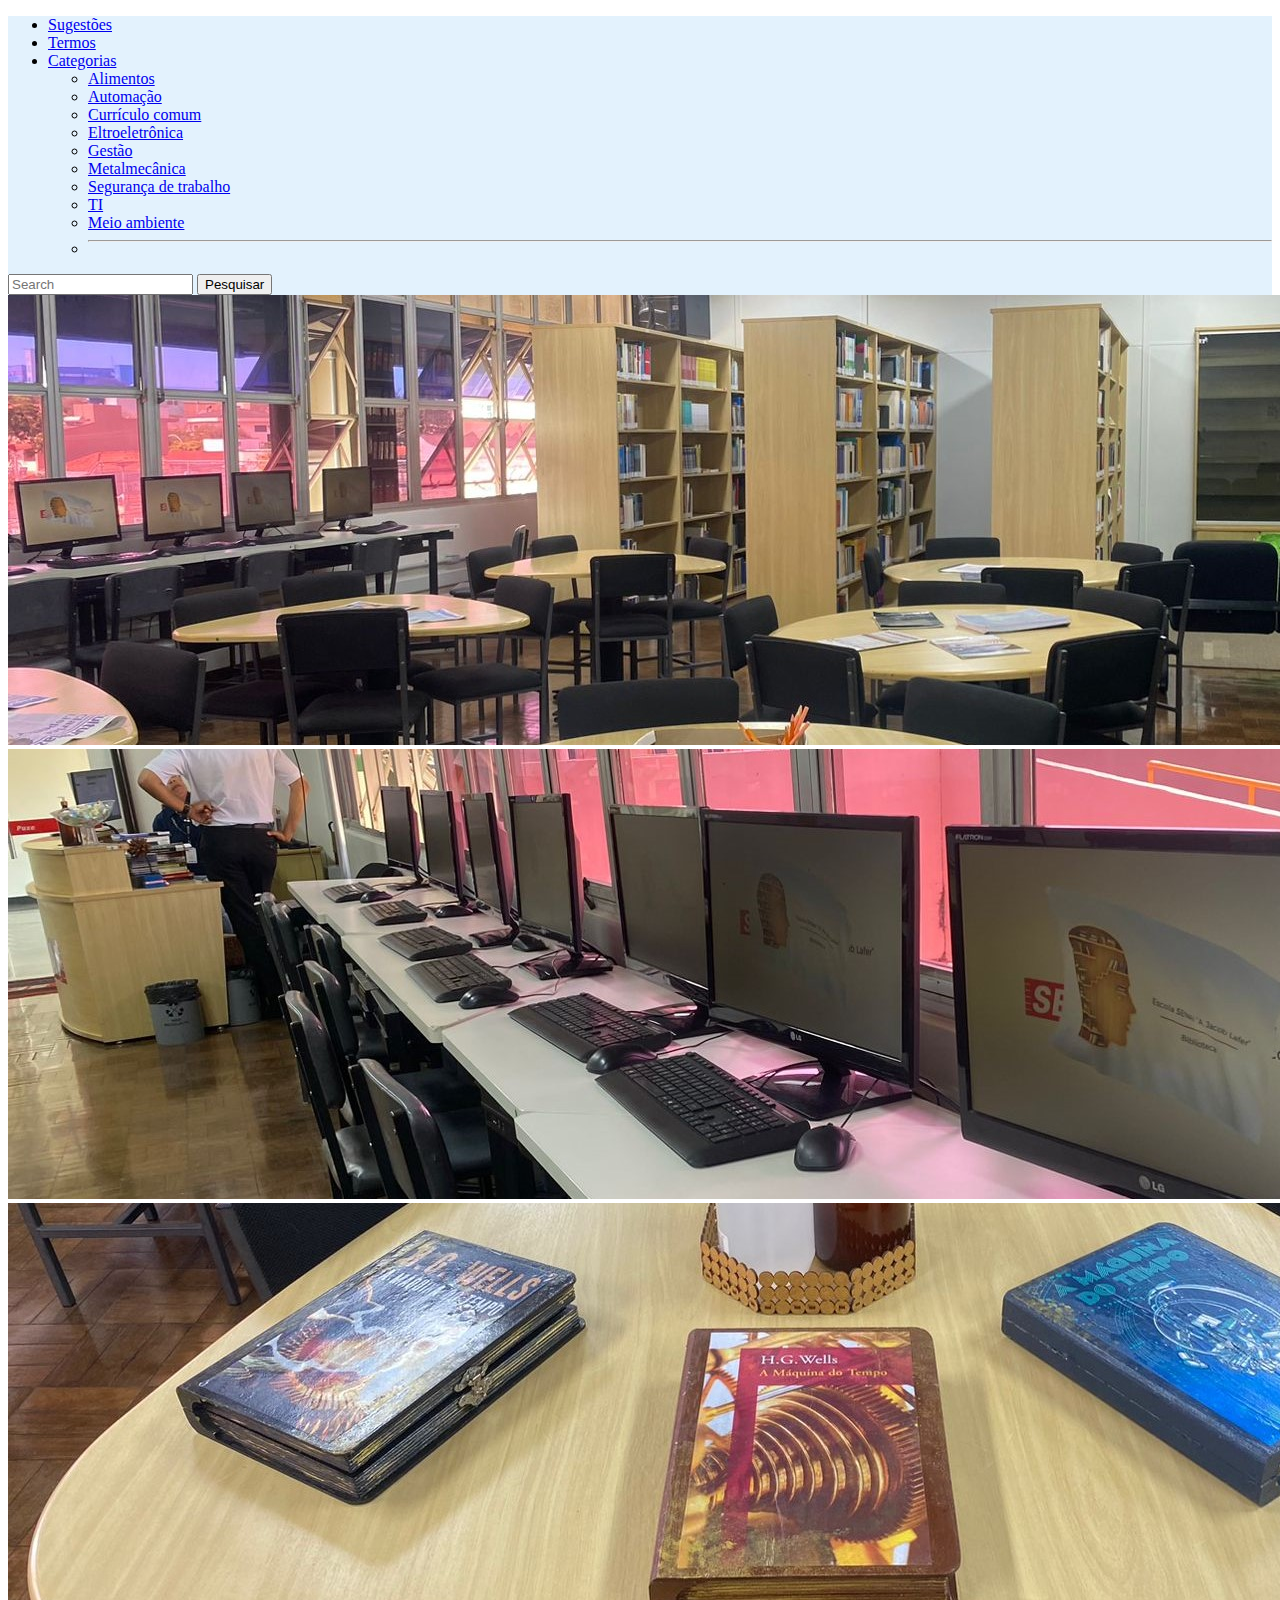
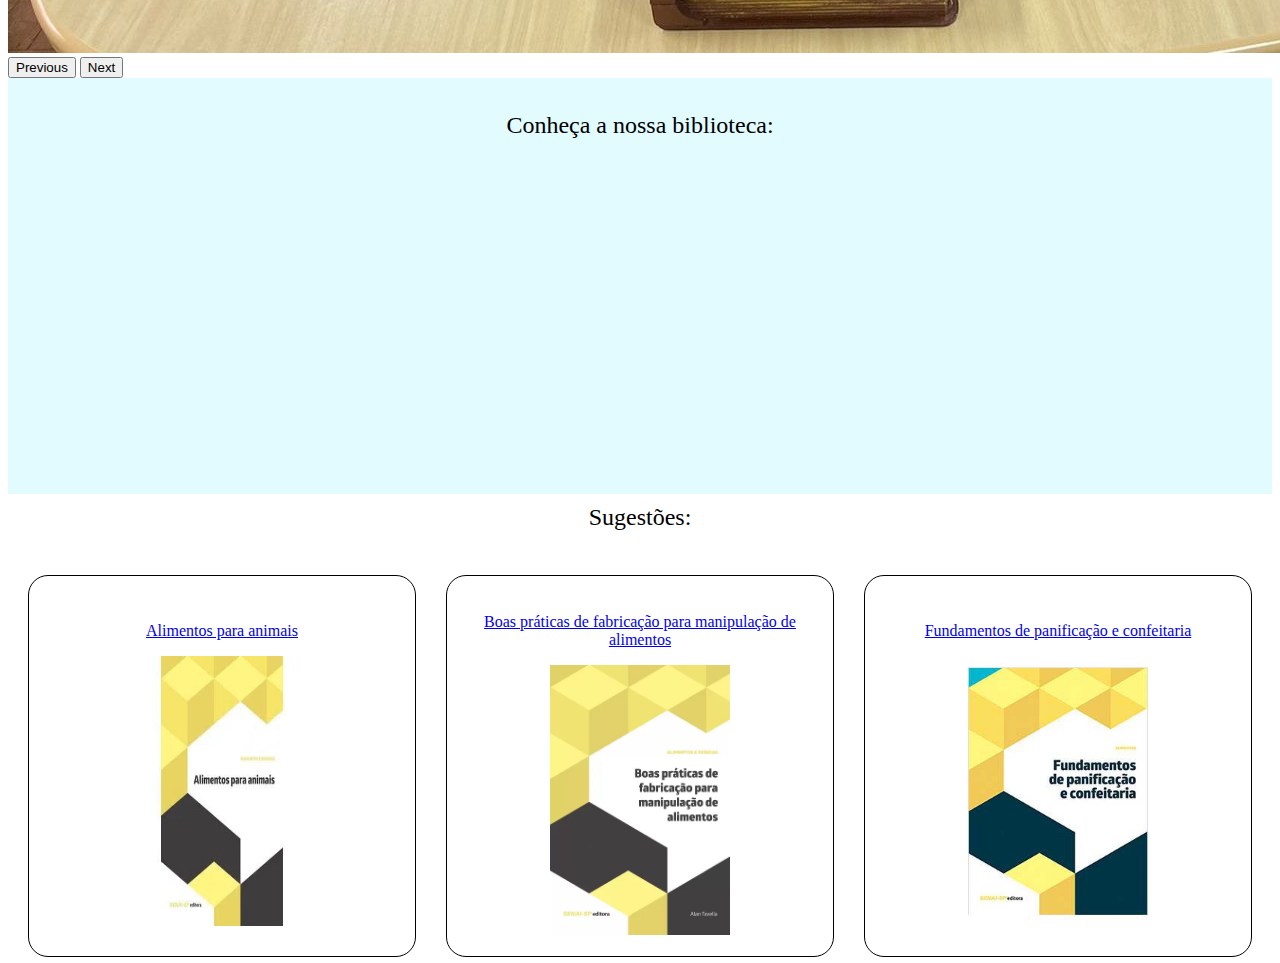
==== index.html @ 142f16b6 "Merge branch 'main' of https://github.com/lilgab4m/biblioteca1" ====
<!DOCTYPE html>
<html lang="en">
<head>
    <meta charset="UTF-8">
    <meta name="viewport" content="width=device-width, initial-scale=1.0">
     <link href="https://cdn.jsdelivr.net/npm/bootstrap@5.0.2/dist/css/bootstrap.min.css" rel="stylesheet" integrity="sha384-EVSTQN3/azprG1Anm3QDgpJLIm9Nao0Yz1ztcQTwFspd3yD65VohhpuuCOmLASjC" crossorigin="anonymous">
    <script src="https://cdn.jsdelivr.net/npm/bootstrap@5.0.2/dist/js/bootstrap.bundle.min.js" integrity="sha384-MrcW6ZMFYlzcLA8Nl+NtUVF0sA7MsXsP1UyJoMp4YLEuNSfAP+JcXn/tWtIaxVXM" crossorigin="anonymous"></script>
    <title>inicio</title>
</head>
<body>
    <nav class="navbar" style="background-color: #e3f2fd;">
            <nav class="navbar navbar-expand-lg bg-body-tertiary">
                    <div class="collapse navbar-collapse" id="navbarSupportedContent">
                        <ul class="navbar-nav me-auto mb-2 mb-lg-0">
                            <li class="nav-item">
                                <a class="nav-link active" aria-current="page" href="index.html">Sugestões</a>
                            </li>
                            <li class="nav-item">
                                <a class="nav-link" href="acervo.html">Termos</a>
                            </li>
                            <li class="nav-item dropdown">
                                <a class="nav-link dropdown-toggle" href="#" role="button" data-bs-toggle="dropdown" aria-expanded="false">
                                    Categorias
                                </a>
                                <ul class="dropdown-menu">
                                    <li><a class="dropdown-item" href="alimentos.html">Alimentos </a></li>
                                    <li><a class="dropdown-item" href="automacao.html">Automação</a></li>
                                    <li><a class="dropdown-item" href="CurrículoComum.html">Currículo comum</a></li>
                                    <li><a class="dropdown-item" href="eletronica.html">Eltroeletrônica</a></li>
                                    <li><a class="dropdown-item" href="Gestao.html">Gestão</a></li>
                                    <li><a class="dropdown-item" href="Metalmecânica.html">Metalmecânica</a></li>
                                    <li><a class="dropdown-item" href="segurançatrabalho.html">Segurança de trabalho </a></li>
                                    <li><a class="dropdown-item" href="ti.html">TI</a></li>
                                    <li><a class="dropdown-item" href="MeioAmbiente.html">Meio ambiente</a></li>
                                    <li><hr class="dropdown-divider"></li>
                                </ul>
                            </li>
                        </ul>
                        <form class="d-flex" role="search">
                            <input class="form-control me-2" type="search" placeholder="Search" aria-label="Search">
                            <button class="btn btn-outline-success" type="submit">Pesquisar</button>
                        </form>
                    </div>
                </div>
            </nav> 
        </nav>
         <div id="carouselExample" class="carousel slide">
            <div class="carousel-inner">
              <div class="carousel-item active">
                <img src="img/IMG-20230824-WA0021.jpg" class="d-block w-100" alt="...">
              </div>
              <div class="carousel-item">
                <img src="img/IMG-20230824-WA0022.jpg" class="d-block w-100" alt="...">
              </div>
              <div class="carousel-item">
                <img src="img/IMG-20230824-WA0026.jpg" class="d-block w-100" alt="...">
              </div>
            </div>
            <button class="carousel-control-prev" type="button" data-bs-target="#carouselExample" data-bs-slide="prev">
              <span class="carousel-control-prev-icon" aria-hidden="true"></span>
              <span class="visually-hidden">Previous</span>
            </button>
            <button class="carousel-control-next" type="button" data-bs-target="#carouselExample" data-bs-slide="next">
              <span class="carousel-control-next-icon" aria-hidden="true"></span>
              <span class="visually-hidden">Next</span>
            </button>
        </div>
        <div class="conteudo">
            <p>Conheça a nossa biblioteca:</p>
            <iframe width="560" height="315" src="https://www.youtube-nocookie.com/embed/xNktUJTsusc?si=qsg4zJFFOxj9chFs" frameborder="0"></iframe>
        </div>
        <style>
            .conteudo {
                text-align: center;
                font-size: x-large;
                background-color: rgba(24, 220, 255, 0.127) ;
                padding: 10px;
            }
        </style>
        <p class="titulo">Sugestões:</p>
        <div class="container">
            <div class="element">
                <p><a href="https://www.estantevirtual.com.br/livros/senai-sp/alimentos-para-animais/2999724477?ano_min=2010&livro_usado=1&b_order=preco&gclid=Cj0KCQjwrfymBhCTARIsADXTabkdJ_BaOizTL7Q1MI9kbm6GyBrbVFpmxM-sHcPty70eiGe6VblYsF8aAsqmEALw_wcB"class="link-dark link-offset-2 link-underline-opacity-25 link-underline-opacity-100-hover">Alimentos para animais </a></p>
                <img src="img/Alimentos para animais.jpg" alt="" class="livros">
            </div>
            <div class="element">
                <p><a href="https://www.magazineluiza.com.br/livro-boas-praticas-de-fabricacao-para-manipulacao-de-alimentos/p/223581600/li/adml/?seller_id=espacoshop&utm_source=google&utm_medium=pla&utm_campaign=&partner_id=68055&gclid=Cj0KCQjwrfymBhCTARIsADXTabkWWUbquGNTsYGm1X9SArEyVz8QWPrdGRTa0i_KIQC_fCDZ9NT9o4saAiTCEALw_wcB&gclsrc=aw.ds" class="link-secondary link-offset-2 link-underline-opacity-25 link-underline-opacity-100-hover"> Boas práticas de fabricação para manipulação de alimentos</a></p>
                <img src="img/Boas práticas de fabricação para manipulação de alimentos.jpg" alt="" class="livros">
            </div>
            <div class="element">
                <p><a href="https://www.estantevirtual.com.br/oficinadosaber/senai-sp-fundamentos-de-panificacao-e-confeitaria-3893225820?gclid=Cj0KCQjwrfymBhCTARIsADXTabkWXQ-PoMqYmQz7MbRBR_HanI9D1NOPxVPWeqS_XNWfhKeI0DGVbcMaAjCjEALw_wcB" class="link-success link-offset-2 link-underline-opacity-25 link-underline-opacity-100-hover">Fundamentos de panificação e confeitaria</a></p>
                <img src="img/Fundamentos de Panificação e Confeitaria.jpg" alt="" class="livros">
            </div>
        </div>
        <style>
        .container{
            padding: 20px;
            display: grid;
            grid-template-columns: repeat(3, 1fr);
            gap: 30px;
        }
        .element {
            display: flex;
            flex-direction: column;
            height: 100%;
            width: auto;
            text-align: center;
            align-items: center;
            justify-content: center;
            border: 1px solid black;
            border-radius: 20px;
            padding: 10px;
        }
        .livros {
            height: 30vh;
            width: 20vh;
        }
        .titulo {
            margin-top: 10px;
            font-size: x-large;
            text-align: center;
        }
        </style>
</body>
</html>
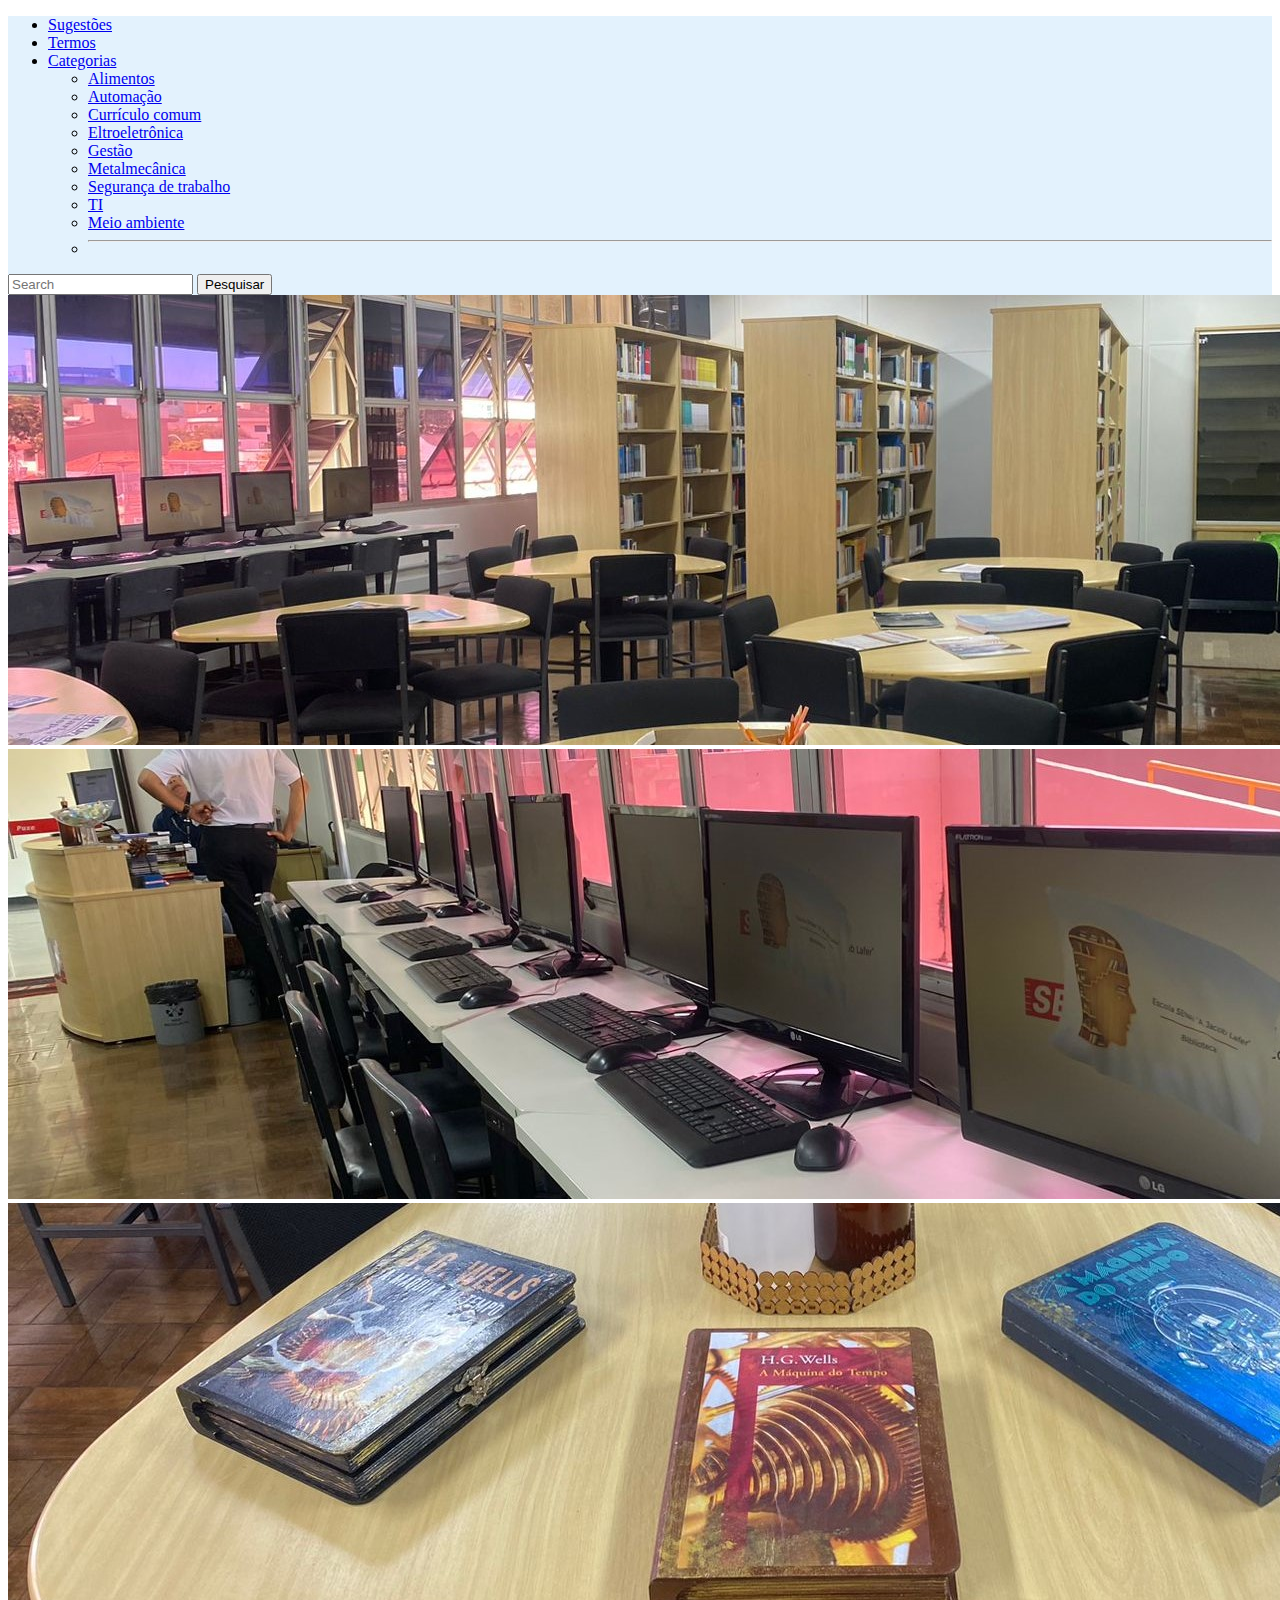
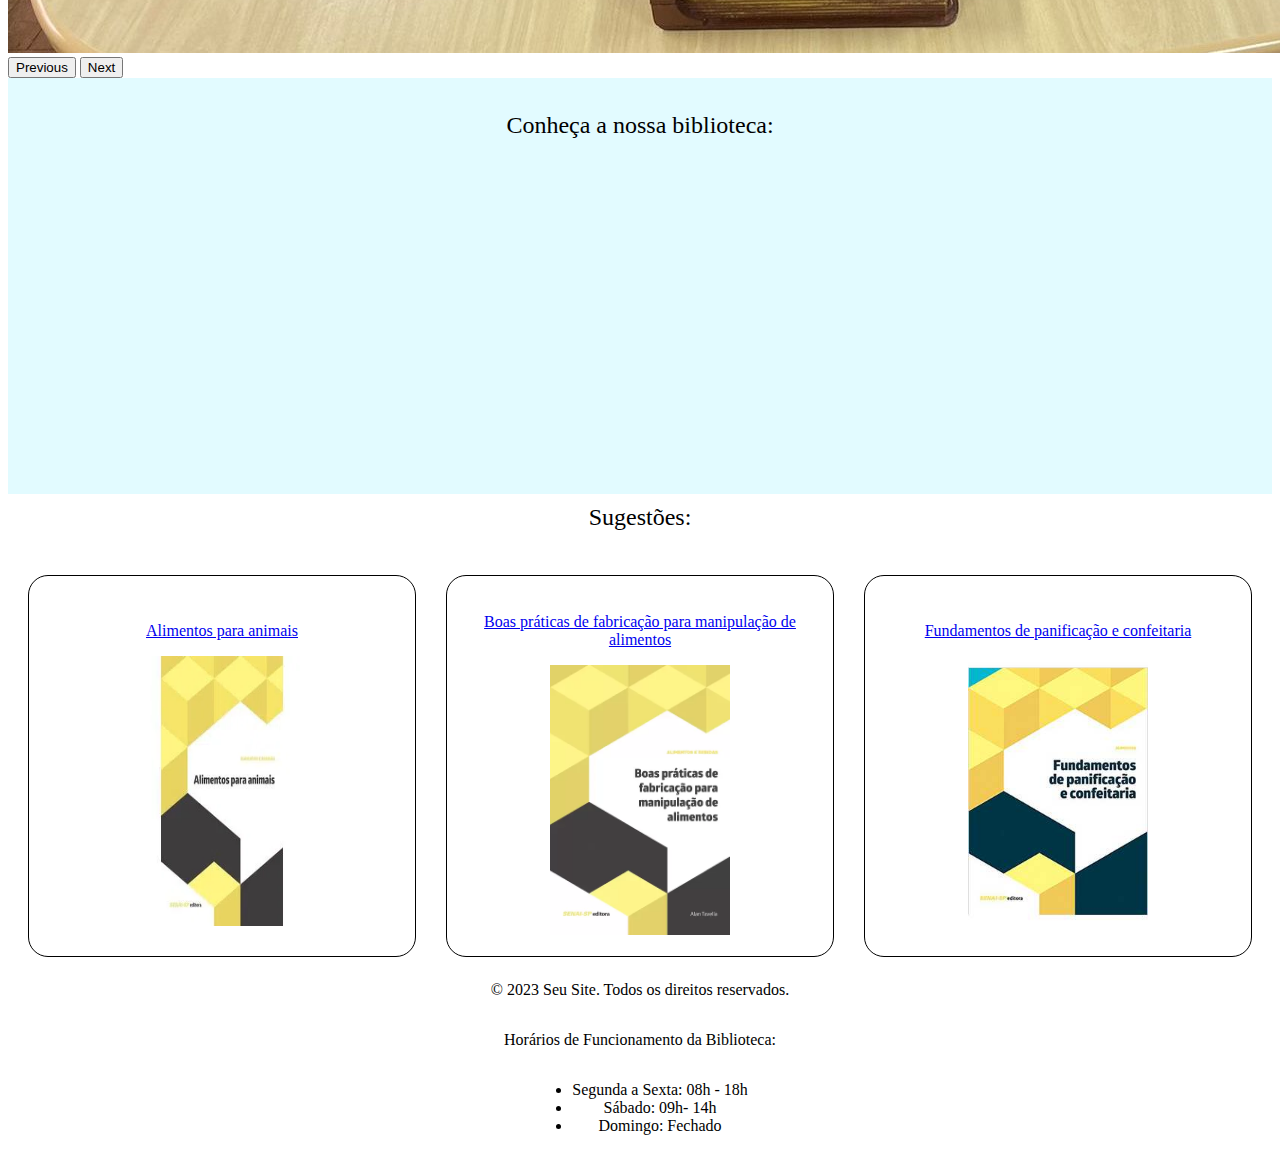
==== commit c9257596: "sgbc" ====
--- a/index.html
+++ b/index.html
@@ -80,15 +80,15 @@
         <p class="titulo">Sugestões:</p>
         <div class="container">
             <div class="element">
-                <p><a href="https://www.estantevirtual.com.br/livros/senai-sp/alimentos-para-animais/2999724477?ano_min=2010&livro_usado=1&b_order=preco&gclid=Cj0KCQjwrfymBhCTARIsADXTabkdJ_BaOizTL7Q1MI9kbm6GyBrbVFpmxM-sHcPty70eiGe6VblYsF8aAsqmEALw_wcB"class="link-dark link-offset-2 link-underline-opacity-25 link-underline-opacity-100-hover">Alimentos para animais </a></p>
+                <p><a href="https://www.estantevirtual.com.br/livros/senai-sp/alimentos-para-animais/2999724477?ano_min=2010&livro_usado=1&b_order=preco&gclid=Cj0KCQjwrfymBhCTARIsADXTabkdJ_BaOizTL7Q1MI9kbm6GyBrbVFpmxM-sHcPty70eiGe6VblYsF8aAsqmEALw_wcB" class="link-dark link-offset-2 link-underline-opacity-25 link-underline-opacity-100-hover">Alimentos para animais </a></p>
                 <img src="img/Alimentos para animais.jpg" alt="" class="livros">
             </div>
             <div class="element">
-                <p><a href="https://www.magazineluiza.com.br/livro-boas-praticas-de-fabricacao-para-manipulacao-de-alimentos/p/223581600/li/adml/?seller_id=espacoshop&utm_source=google&utm_medium=pla&utm_campaign=&partner_id=68055&gclid=Cj0KCQjwrfymBhCTARIsADXTabkWWUbquGNTsYGm1X9SArEyVz8QWPrdGRTa0i_KIQC_fCDZ9NT9o4saAiTCEALw_wcB&gclsrc=aw.ds" class="link-secondary link-offset-2 link-underline-opacity-25 link-underline-opacity-100-hover"> Boas práticas de fabricação para manipulação de alimentos</a></p>
+                <p><a href="https://www.magazineluiza.com.br/livro-boas-praticas-de-fabricacao-para-manipulacao-de-alimentos/p/223581600/li/adml/?seller_id=espacoshop&utm_source=google&utm_medium=pla&utm_campaign=&partner_id=68055&gclid=Cj0KCQjwrfymBhCTARIsADXTabkWWUbquGNTsYGm1X9SArEyVz8QWPrdGRTa0i_KIQC_fCDZ9NT9o4saAiTCEALw_wcB&gclsrc=aw.ds" class="link-dark link-offset-2 link-underline-opacity-25 link-underline-opacity-100-hover"> Boas práticas de fabricação para manipulação de alimentos</a></p>
                 <img src="img/Boas práticas de fabricação para manipulação de alimentos.jpg" alt="" class="livros">
             </div>
             <div class="element">
-                <p><a href="https://www.estantevirtual.com.br/oficinadosaber/senai-sp-fundamentos-de-panificacao-e-confeitaria-3893225820?gclid=Cj0KCQjwrfymBhCTARIsADXTabkWXQ-PoMqYmQz7MbRBR_HanI9D1NOPxVPWeqS_XNWfhKeI0DGVbcMaAjCjEALw_wcB" class="link-success link-offset-2 link-underline-opacity-25 link-underline-opacity-100-hover">Fundamentos de panificação e confeitaria</a></p>
+                <p><a href="https://www.estantevirtual.com.br/oficinadosaber/senai-sp-fundamentos-de-panificacao-e-confeitaria-3893225820?gclid=Cj0KCQjwrfymBhCTARIsADXTabkWXQ-PoMqYmQz7MbRBR_HanI9D1NOPxVPWeqS_XNWfhKeI0DGVbcMaAjCjEALw_wcB" class="link-dark link-offset-2 link-underline-opacity-25 link-underline-opacity-100-hover">Fundamentos de panificação e confeitaria</a></p>
                 <img src="img/Fundamentos de Panificação e Confeitaria.jpg" alt="" class="livros">
             </div>
         </div>
@@ -98,6 +98,10 @@
             display: grid;
             grid-template-columns: repeat(3, 1fr);
             gap: 30px;
+        }
+        .container1{
+            padding: 10px;
+            text-align: center;
         }
         .element {
             display: flex;
@@ -120,6 +124,31 @@
             font-size: x-large;
             text-align: center;
         }
-        </style>
-</body>
+        .footer-content {
+      display: flex;
+      flex-direction: column;
+      align-items: center;
+      justify-content: center;
+      height: 100%;
+    }
+  </style>
+</head>
+<body>
+<footer class="bg-dark text-light">
+  <div class="container1">
+    <div class="row">
+      <div class="col-12">
+        <div class="footer-content text-center">
+          <p>&copy; 2023 Seu Site. Todos os direitos reservados.</p>
+          <p>Horários de Funcionamento da Biblioteca:</p>
+          <ul>
+            <li>Segunda a Sexta: 08h - 18h</li>
+            <li>Sábado: 09h- 14h</li>
+            <li>Domingo: Fechado</li>
+          </ul>
+        </div>
+      </div>
+    </div>
+  </div>
+</footer>
 </html>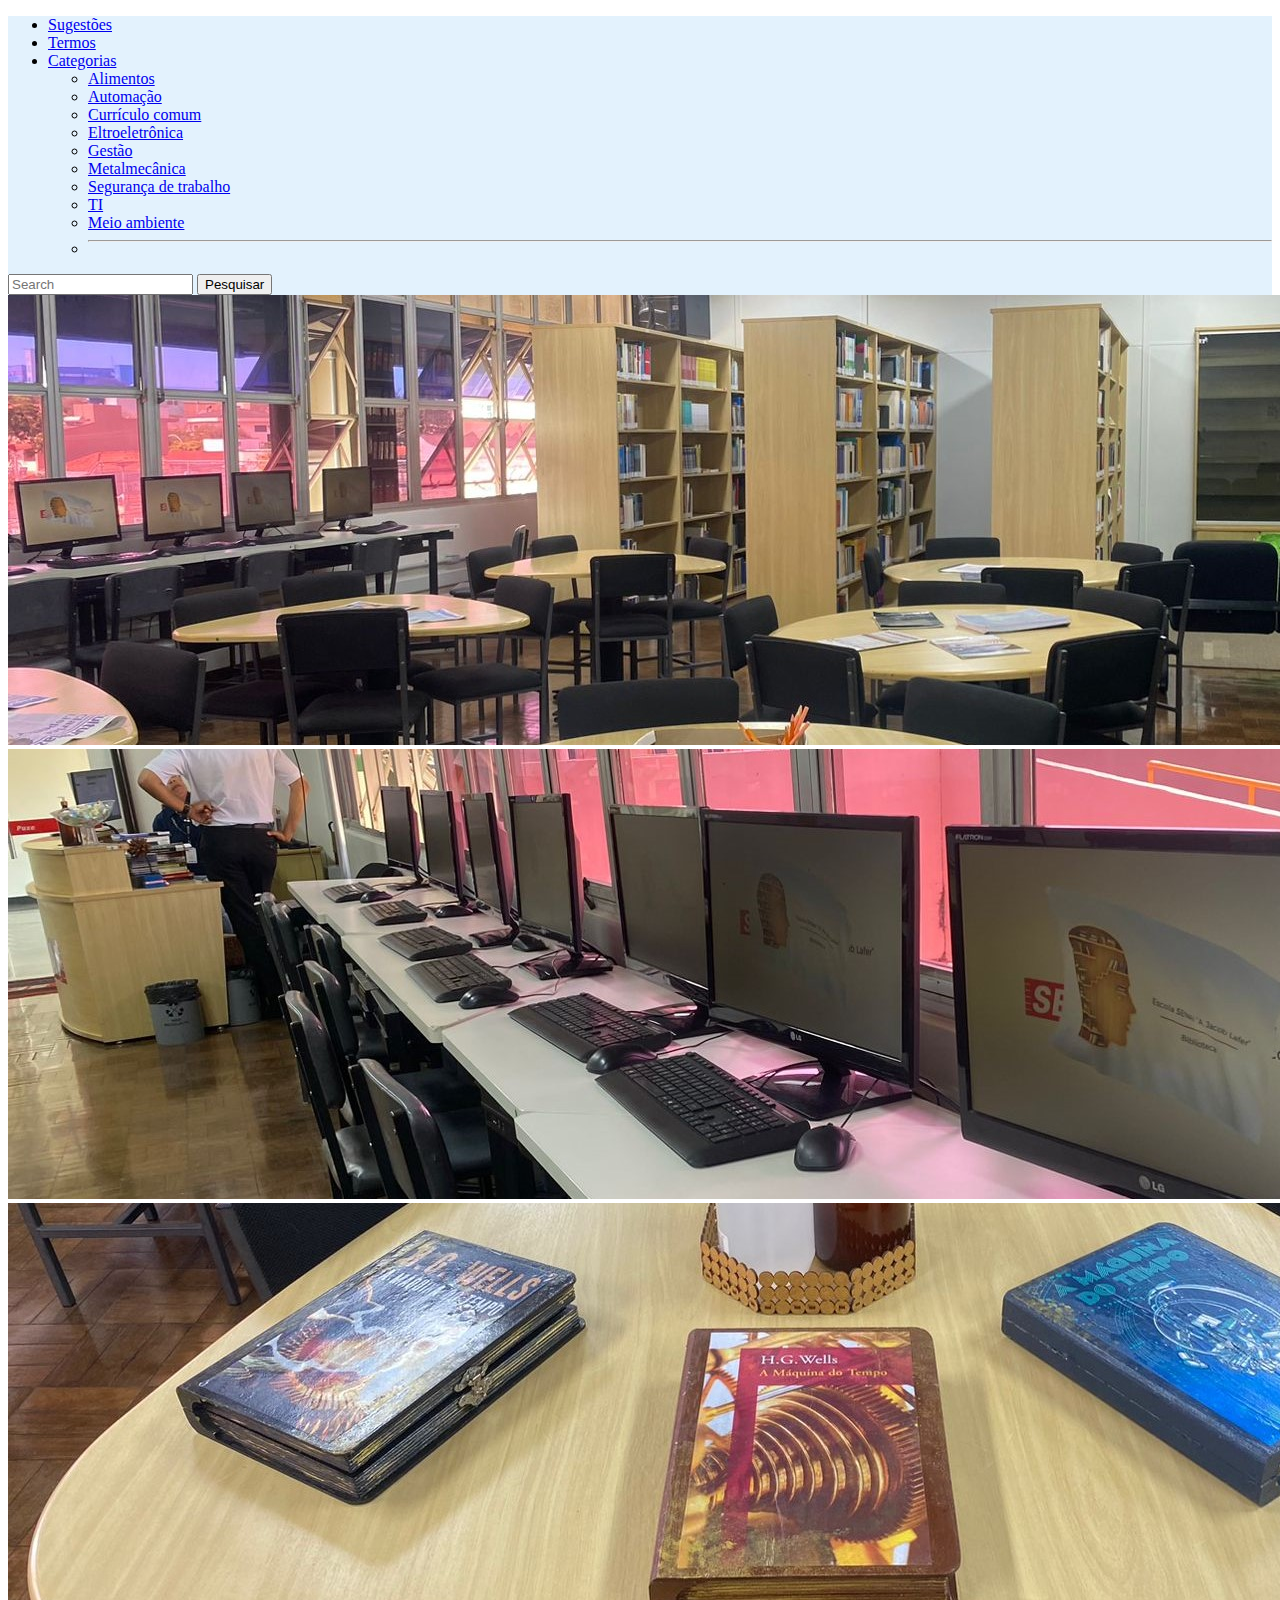
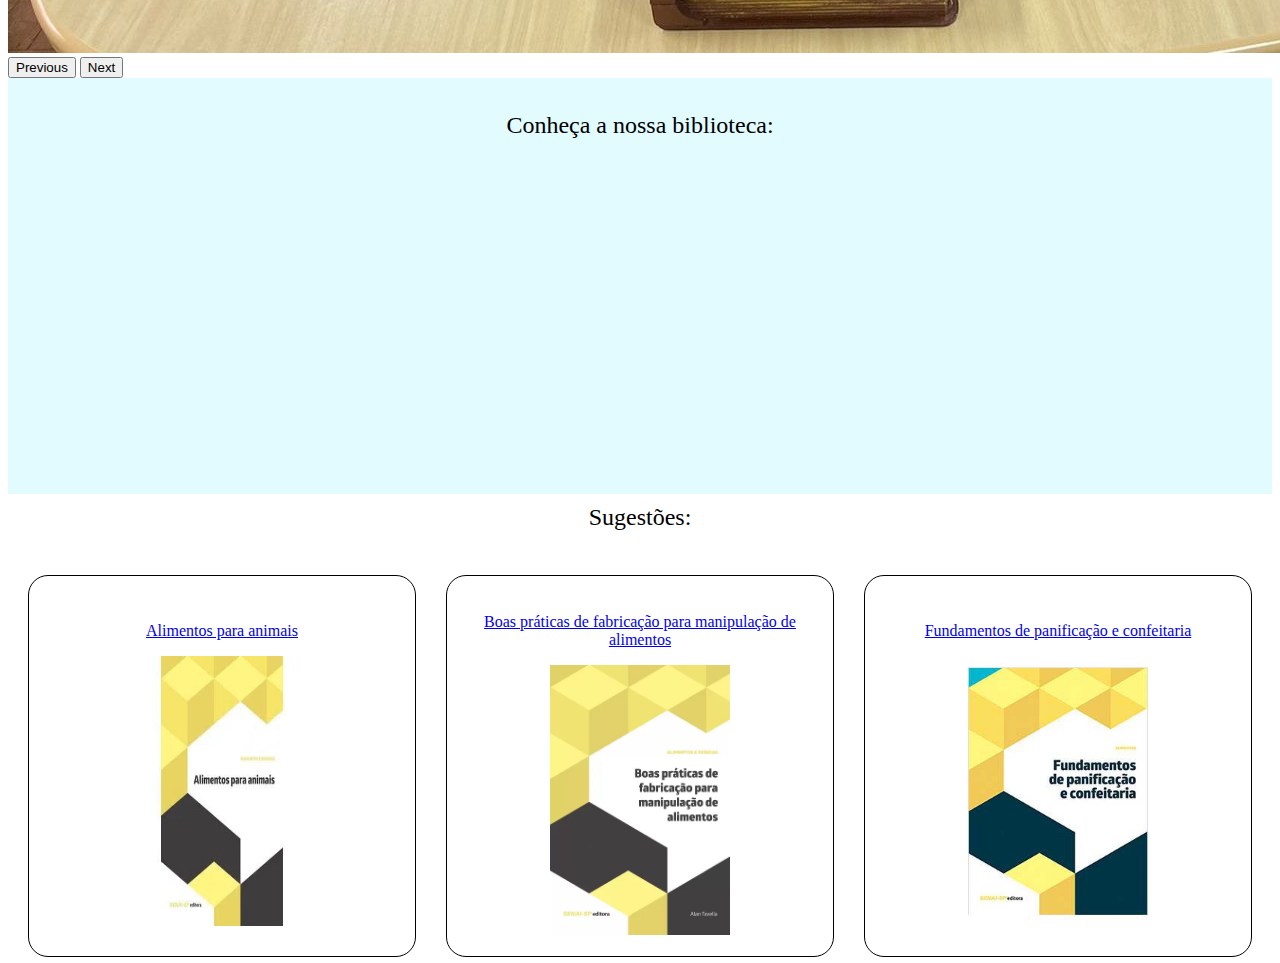
==== commit 6b30794c: "dgfvz" ====
--- a/index.html
+++ b/index.html
@@ -80,15 +80,15 @@
         <p class="titulo">Sugestões:</p>
         <div class="container">
             <div class="element">
-                <p><a href="https://www.estantevirtual.com.br/livros/senai-sp/alimentos-para-animais/2999724477?ano_min=2010&livro_usado=1&b_order=preco&gclid=Cj0KCQjwrfymBhCTARIsADXTabkdJ_BaOizTL7Q1MI9kbm6GyBrbVFpmxM-sHcPty70eiGe6VblYsF8aAsqmEALw_wcB" class="link-dark link-offset-2 link-underline-opacity-25 link-underline-opacity-100-hover">Alimentos para animais </a></p>
+                <p><a href="https://www.estantevirtual.com.br/livros/senai-sp/alimentos-para-animais/2999724477?ano_min=2010&livro_usado=1&b_order=preco&gclid=Cj0KCQjwrfymBhCTARIsADXTabkdJ_BaOizTL7Q1MI9kbm6GyBrbVFpmxM-sHcPty70eiGe6VblYsF8aAsqmEALw_wcB"class="link-dark link-offset-2 link-underline-opacity-25 link-underline-opacity-100-hover">Alimentos para animais </a></p>
                 <img src="img/Alimentos para animais.jpg" alt="" class="livros">
             </div>
             <div class="element">
-                <p><a href="https://www.magazineluiza.com.br/livro-boas-praticas-de-fabricacao-para-manipulacao-de-alimentos/p/223581600/li/adml/?seller_id=espacoshop&utm_source=google&utm_medium=pla&utm_campaign=&partner_id=68055&gclid=Cj0KCQjwrfymBhCTARIsADXTabkWWUbquGNTsYGm1X9SArEyVz8QWPrdGRTa0i_KIQC_fCDZ9NT9o4saAiTCEALw_wcB&gclsrc=aw.ds" class="link-dark link-offset-2 link-underline-opacity-25 link-underline-opacity-100-hover"> Boas práticas de fabricação para manipulação de alimentos</a></p>
+                <p><a href="https://www.magazineluiza.com.br/livro-boas-praticas-de-fabricacao-para-manipulacao-de-alimentos/p/223581600/li/adml/?seller_id=espacoshop&utm_source=google&utm_medium=pla&utm_campaign=&partner_id=68055&gclid=Cj0KCQjwrfymBhCTARIsADXTabkWWUbquGNTsYGm1X9SArEyVz8QWPrdGRTa0i_KIQC_fCDZ9NT9o4saAiTCEALw_wcB&gclsrc=aw.ds" class="link-secondary link-offset-2 link-underline-opacity-25 link-underline-opacity-100-hover"> Boas práticas de fabricação para manipulação de alimentos</a></p>
                 <img src="img/Boas práticas de fabricação para manipulação de alimentos.jpg" alt="" class="livros">
             </div>
             <div class="element">
-                <p><a href="https://www.estantevirtual.com.br/oficinadosaber/senai-sp-fundamentos-de-panificacao-e-confeitaria-3893225820?gclid=Cj0KCQjwrfymBhCTARIsADXTabkWXQ-PoMqYmQz7MbRBR_HanI9D1NOPxVPWeqS_XNWfhKeI0DGVbcMaAjCjEALw_wcB" class="link-dark link-offset-2 link-underline-opacity-25 link-underline-opacity-100-hover">Fundamentos de panificação e confeitaria</a></p>
+                <p><a href="https://www.estantevirtual.com.br/oficinadosaber/senai-sp-fundamentos-de-panificacao-e-confeitaria-3893225820?gclid=Cj0KCQjwrfymBhCTARIsADXTabkWXQ-PoMqYmQz7MbRBR_HanI9D1NOPxVPWeqS_XNWfhKeI0DGVbcMaAjCjEALw_wcB" class="link-success link-offset-2 link-underline-opacity-25 link-underline-opacity-100-hover">Fundamentos de panificação e confeitaria</a></p>
                 <img src="img/Fundamentos de Panificação e Confeitaria.jpg" alt="" class="livros">
             </div>
         </div>
@@ -98,10 +98,6 @@
             display: grid;
             grid-template-columns: repeat(3, 1fr);
             gap: 30px;
-        }
-        .container1{
-            padding: 10px;
-            text-align: center;
         }
         .element {
             display: flex;
@@ -124,31 +120,7 @@
             font-size: x-large;
             text-align: center;
         }
-        .footer-content {
-      display: flex;
-      flex-direction: column;
-      align-items: center;
-      justify-content: center;
-      height: 100%;
-    }
-  </style>
-</head>
-<body>
-<footer class="bg-dark text-light">
-  <div class="container1">
-    <div class="row">
-      <div class="col-12">
-        <div class="footer-content text-center">
-          <p>&copy; 2023 Seu Site. Todos os direitos reservados.</p>
-          <p>Horários de Funcionamento da Biblioteca:</p>
-          <ul>
-            <li>Segunda a Sexta: 08h - 18h</li>
-            <li>Sábado: 09h- 14h</li>
-            <li>Domingo: Fechado</li>
-          </ul>
-        </div>
-      </div>
-    </div>
-  </div>
-</footer>
+        </style>
+        
+</body>
 </html>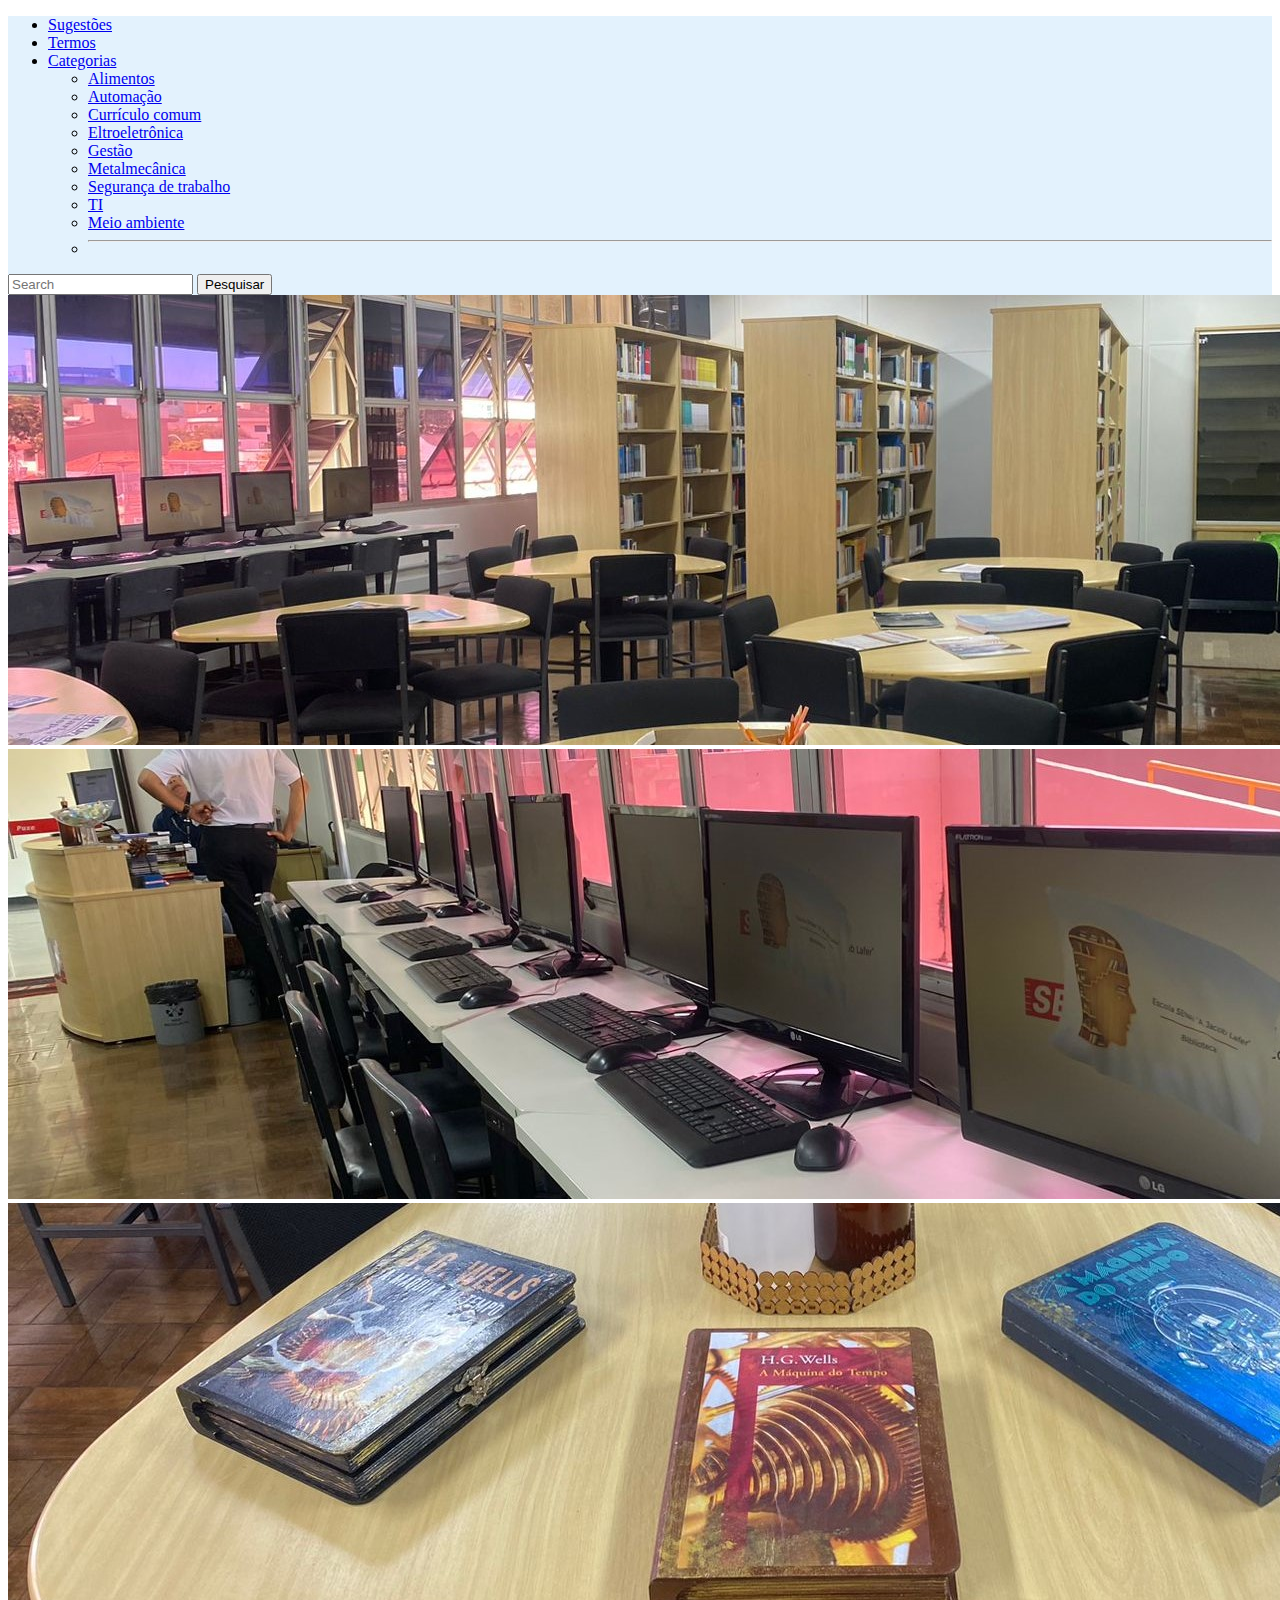
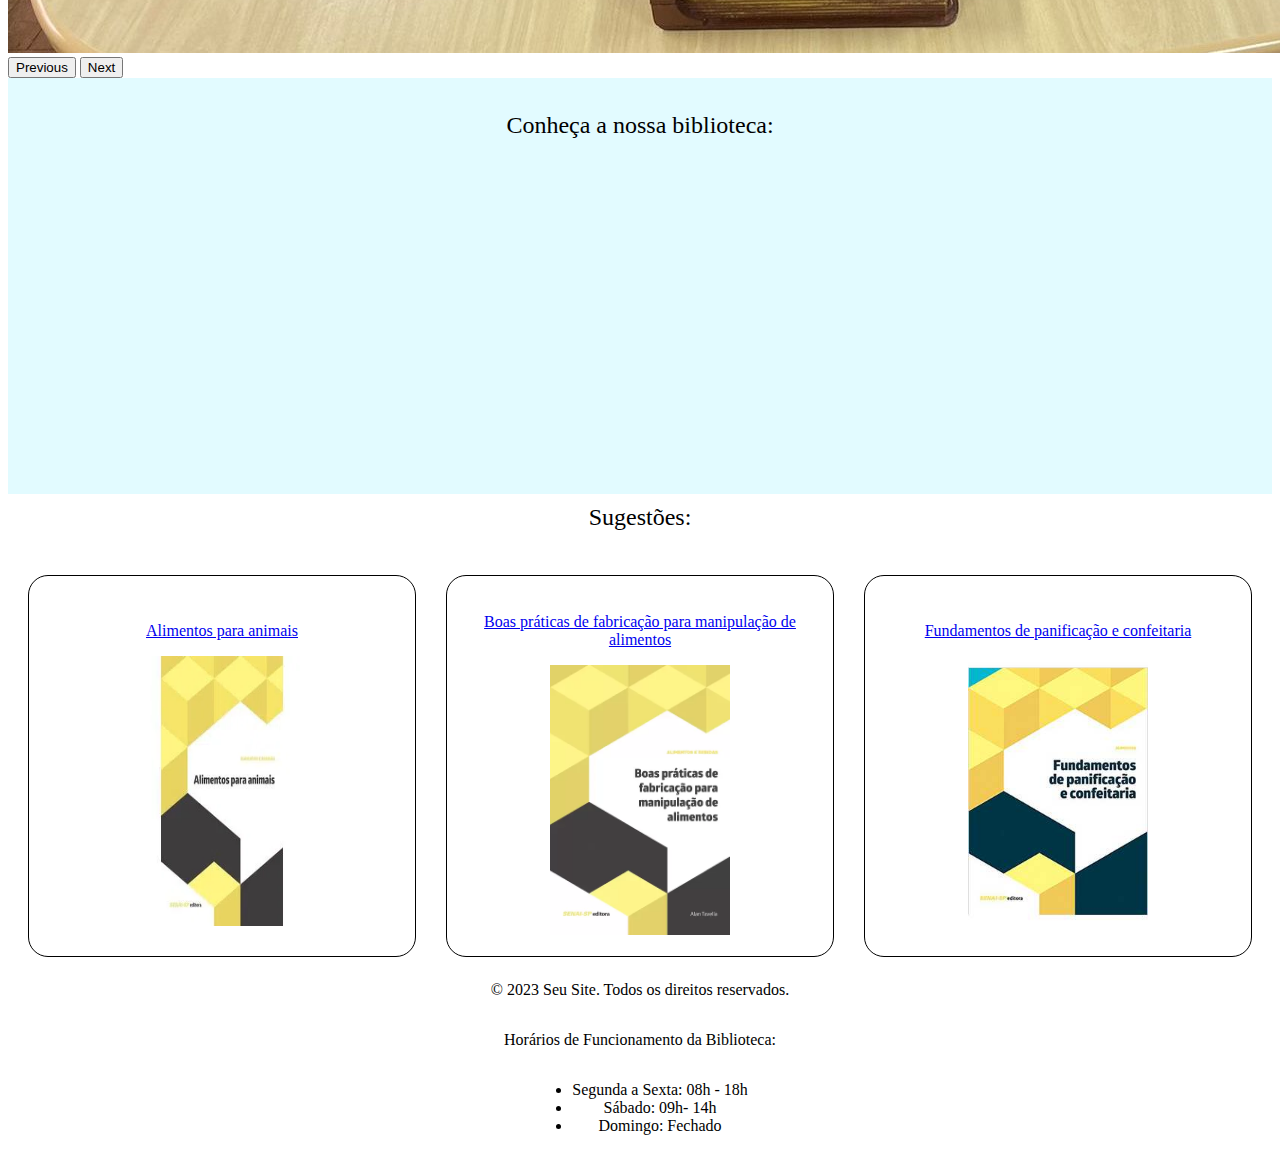
==== commit 2ae444e5: "Merge branch 'main' of https://github.com/lilgab4m/biblioteca1" ====
--- a/index.html
+++ b/index.html
@@ -80,15 +80,15 @@
         <p class="titulo">Sugestões:</p>
         <div class="container">
             <div class="element">
-                <p><a href="https://www.estantevirtual.com.br/livros/senai-sp/alimentos-para-animais/2999724477?ano_min=2010&livro_usado=1&b_order=preco&gclid=Cj0KCQjwrfymBhCTARIsADXTabkdJ_BaOizTL7Q1MI9kbm6GyBrbVFpmxM-sHcPty70eiGe6VblYsF8aAsqmEALw_wcB"class="link-dark link-offset-2 link-underline-opacity-25 link-underline-opacity-100-hover">Alimentos para animais </a></p>
+                <p><a href="https://www.estantevirtual.com.br/livros/senai-sp/alimentos-para-animais/2999724477?ano_min=2010&livro_usado=1&b_order=preco&gclid=Cj0KCQjwrfymBhCTARIsADXTabkdJ_BaOizTL7Q1MI9kbm6GyBrbVFpmxM-sHcPty70eiGe6VblYsF8aAsqmEALw_wcB" class="link-dark link-offset-2 link-underline-opacity-25 link-underline-opacity-100-hover">Alimentos para animais </a></p>
                 <img src="img/Alimentos para animais.jpg" alt="" class="livros">
             </div>
             <div class="element">
-                <p><a href="https://www.magazineluiza.com.br/livro-boas-praticas-de-fabricacao-para-manipulacao-de-alimentos/p/223581600/li/adml/?seller_id=espacoshop&utm_source=google&utm_medium=pla&utm_campaign=&partner_id=68055&gclid=Cj0KCQjwrfymBhCTARIsADXTabkWWUbquGNTsYGm1X9SArEyVz8QWPrdGRTa0i_KIQC_fCDZ9NT9o4saAiTCEALw_wcB&gclsrc=aw.ds" class="link-secondary link-offset-2 link-underline-opacity-25 link-underline-opacity-100-hover"> Boas práticas de fabricação para manipulação de alimentos</a></p>
+                <p><a href="https://www.magazineluiza.com.br/livro-boas-praticas-de-fabricacao-para-manipulacao-de-alimentos/p/223581600/li/adml/?seller_id=espacoshop&utm_source=google&utm_medium=pla&utm_campaign=&partner_id=68055&gclid=Cj0KCQjwrfymBhCTARIsADXTabkWWUbquGNTsYGm1X9SArEyVz8QWPrdGRTa0i_KIQC_fCDZ9NT9o4saAiTCEALw_wcB&gclsrc=aw.ds" class="link-dark link-offset-2 link-underline-opacity-25 link-underline-opacity-100-hover"> Boas práticas de fabricação para manipulação de alimentos</a></p>
                 <img src="img/Boas práticas de fabricação para manipulação de alimentos.jpg" alt="" class="livros">
             </div>
             <div class="element">
-                <p><a href="https://www.estantevirtual.com.br/oficinadosaber/senai-sp-fundamentos-de-panificacao-e-confeitaria-3893225820?gclid=Cj0KCQjwrfymBhCTARIsADXTabkWXQ-PoMqYmQz7MbRBR_HanI9D1NOPxVPWeqS_XNWfhKeI0DGVbcMaAjCjEALw_wcB" class="link-success link-offset-2 link-underline-opacity-25 link-underline-opacity-100-hover">Fundamentos de panificação e confeitaria</a></p>
+                <p><a href="https://www.estantevirtual.com.br/oficinadosaber/senai-sp-fundamentos-de-panificacao-e-confeitaria-3893225820?gclid=Cj0KCQjwrfymBhCTARIsADXTabkWXQ-PoMqYmQz7MbRBR_HanI9D1NOPxVPWeqS_XNWfhKeI0DGVbcMaAjCjEALw_wcB" class="link-dark link-offset-2 link-underline-opacity-25 link-underline-opacity-100-hover">Fundamentos de panificação e confeitaria</a></p>
                 <img src="img/Fundamentos de Panificação e Confeitaria.jpg" alt="" class="livros">
             </div>
         </div>
@@ -98,6 +98,10 @@
             display: grid;
             grid-template-columns: repeat(3, 1fr);
             gap: 30px;
+        }
+        .container1{
+            padding: 10px;
+            text-align: center;
         }
         .element {
             display: flex;
@@ -120,7 +124,31 @@
             font-size: x-large;
             text-align: center;
         }
-        </style>
-        
-</body>
+        .footer-content {
+      display: flex;
+      flex-direction: column;
+      align-items: center;
+      justify-content: center;
+      height: 100%;
+    }
+  </style>
+</head>
+<body>
+<footer class="bg-dark text-light">
+  <div class="container1">
+    <div class="row">
+      <div class="col-12">
+        <div class="footer-content text-center">
+          <p>&copy; 2023 Seu Site. Todos os direitos reservados.</p>
+          <p>Horários de Funcionamento da Biblioteca:</p>
+          <ul>
+            <li>Segunda a Sexta: 08h - 18h</li>
+            <li>Sábado: 09h- 14h</li>
+            <li>Domingo: Fechado</li>
+          </ul>
+        </div>
+      </div>
+    </div>
+  </div>
+</footer>
 </html>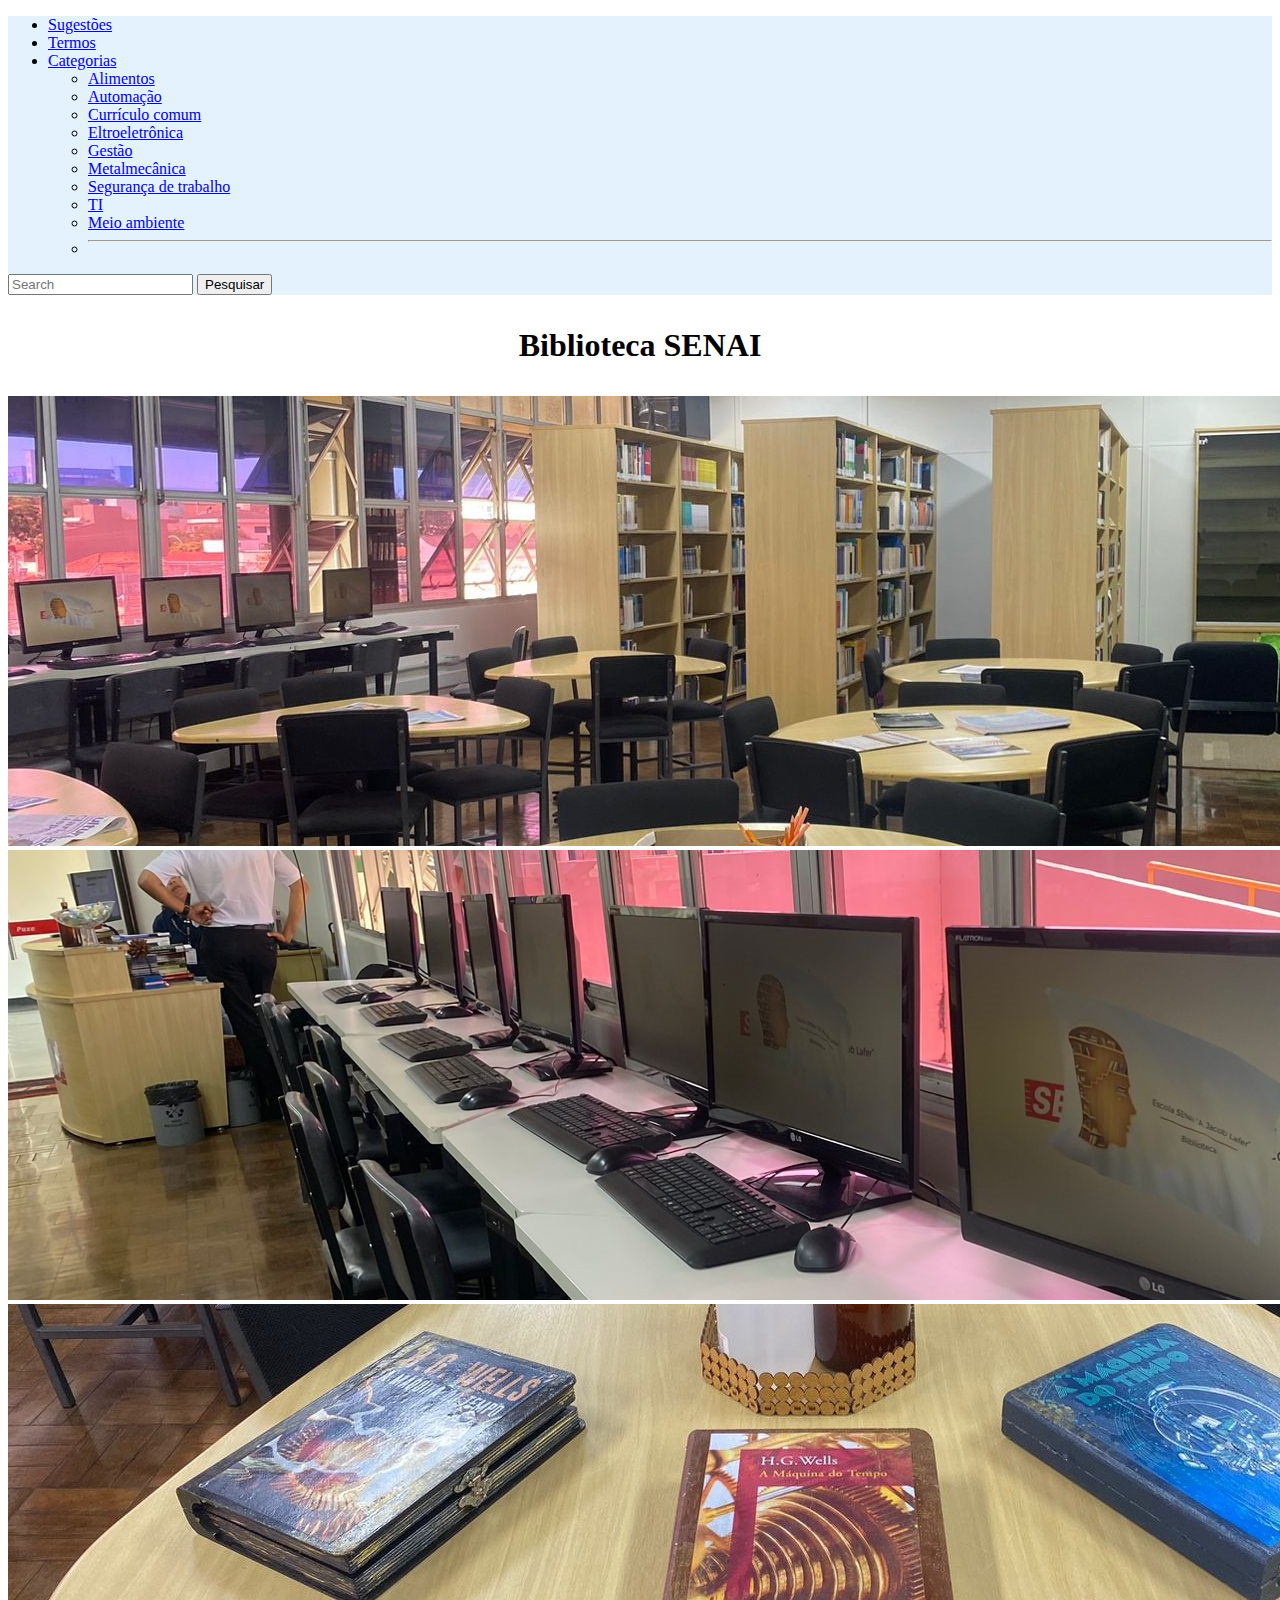
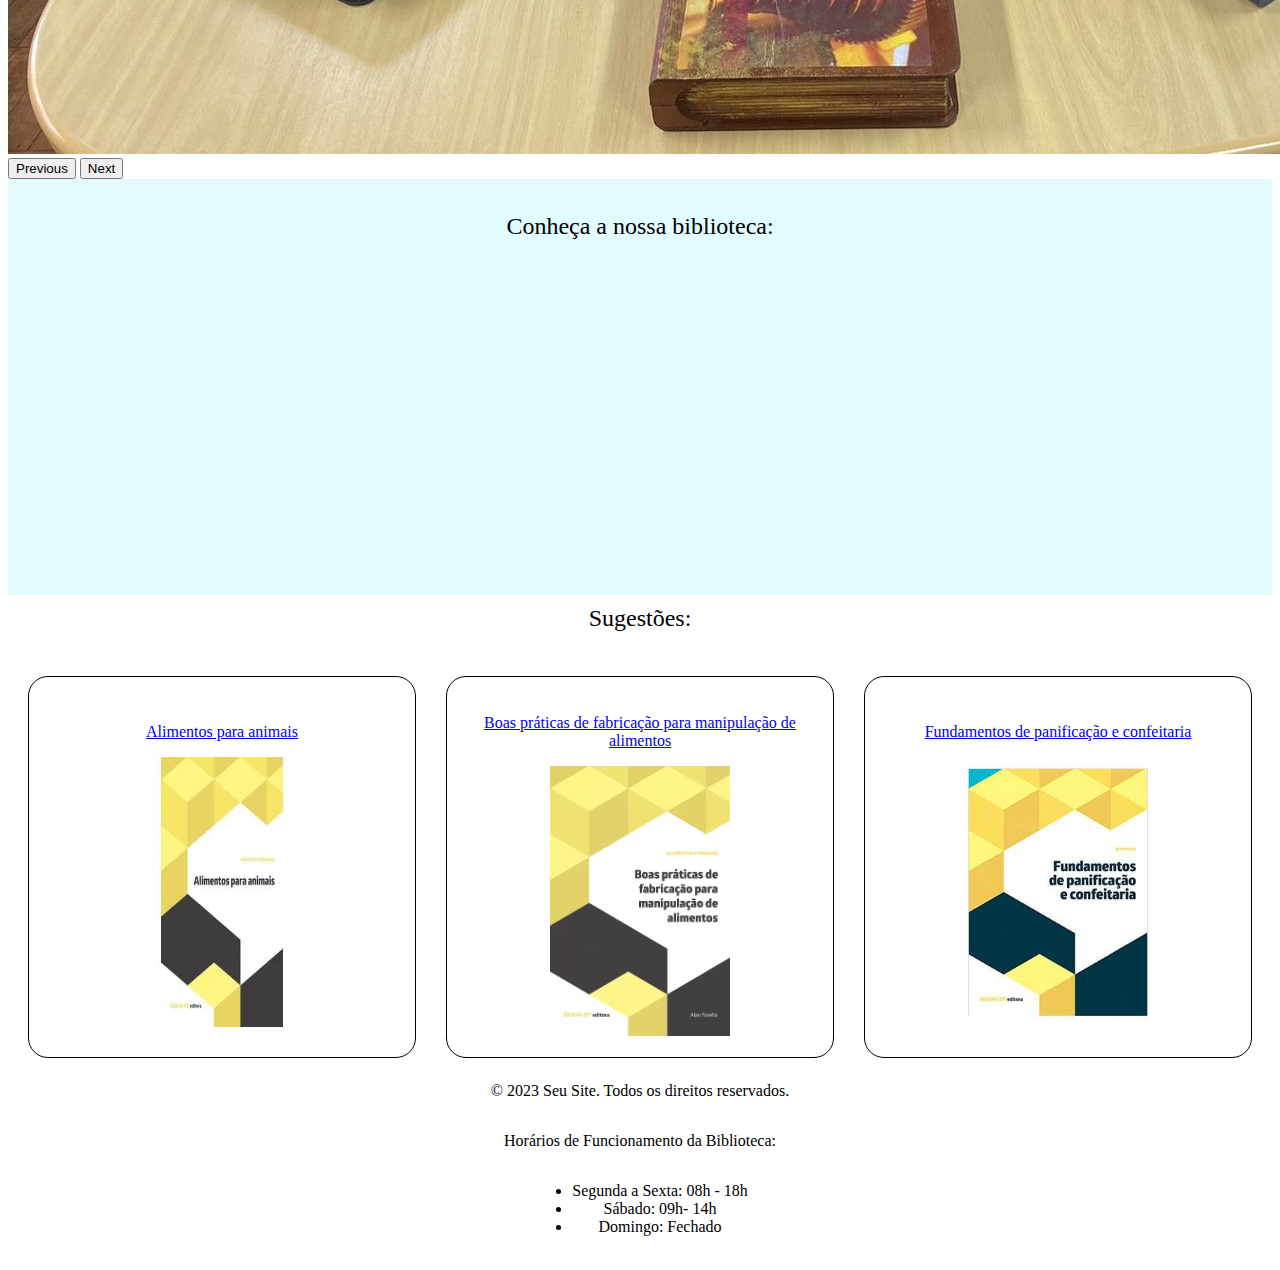
==== commit 4a6ac9e3: "commmit" ====
--- a/index.html
+++ b/index.html
@@ -44,6 +44,7 @@
                 </div>
             </nav> 
         </nav>
+        <center><h1><p class="font-weight-bold">Biblioteca SENAI</p><h1></center>
          <div id="carouselExample" class="carousel slide">
             <div class="carousel-inner">
               <div class="carousel-item active">
@@ -65,6 +66,7 @@
               <span class="visually-hidden">Next</span>
             </button>
         </div>
+
         <div class="conteudo">
             <p>Conheça a nossa biblioteca:</p>
             <iframe width="560" height="315" src="https://www.youtube-nocookie.com/embed/xNktUJTsusc?si=qsg4zJFFOxj9chFs" frameborder="0"></iframe>
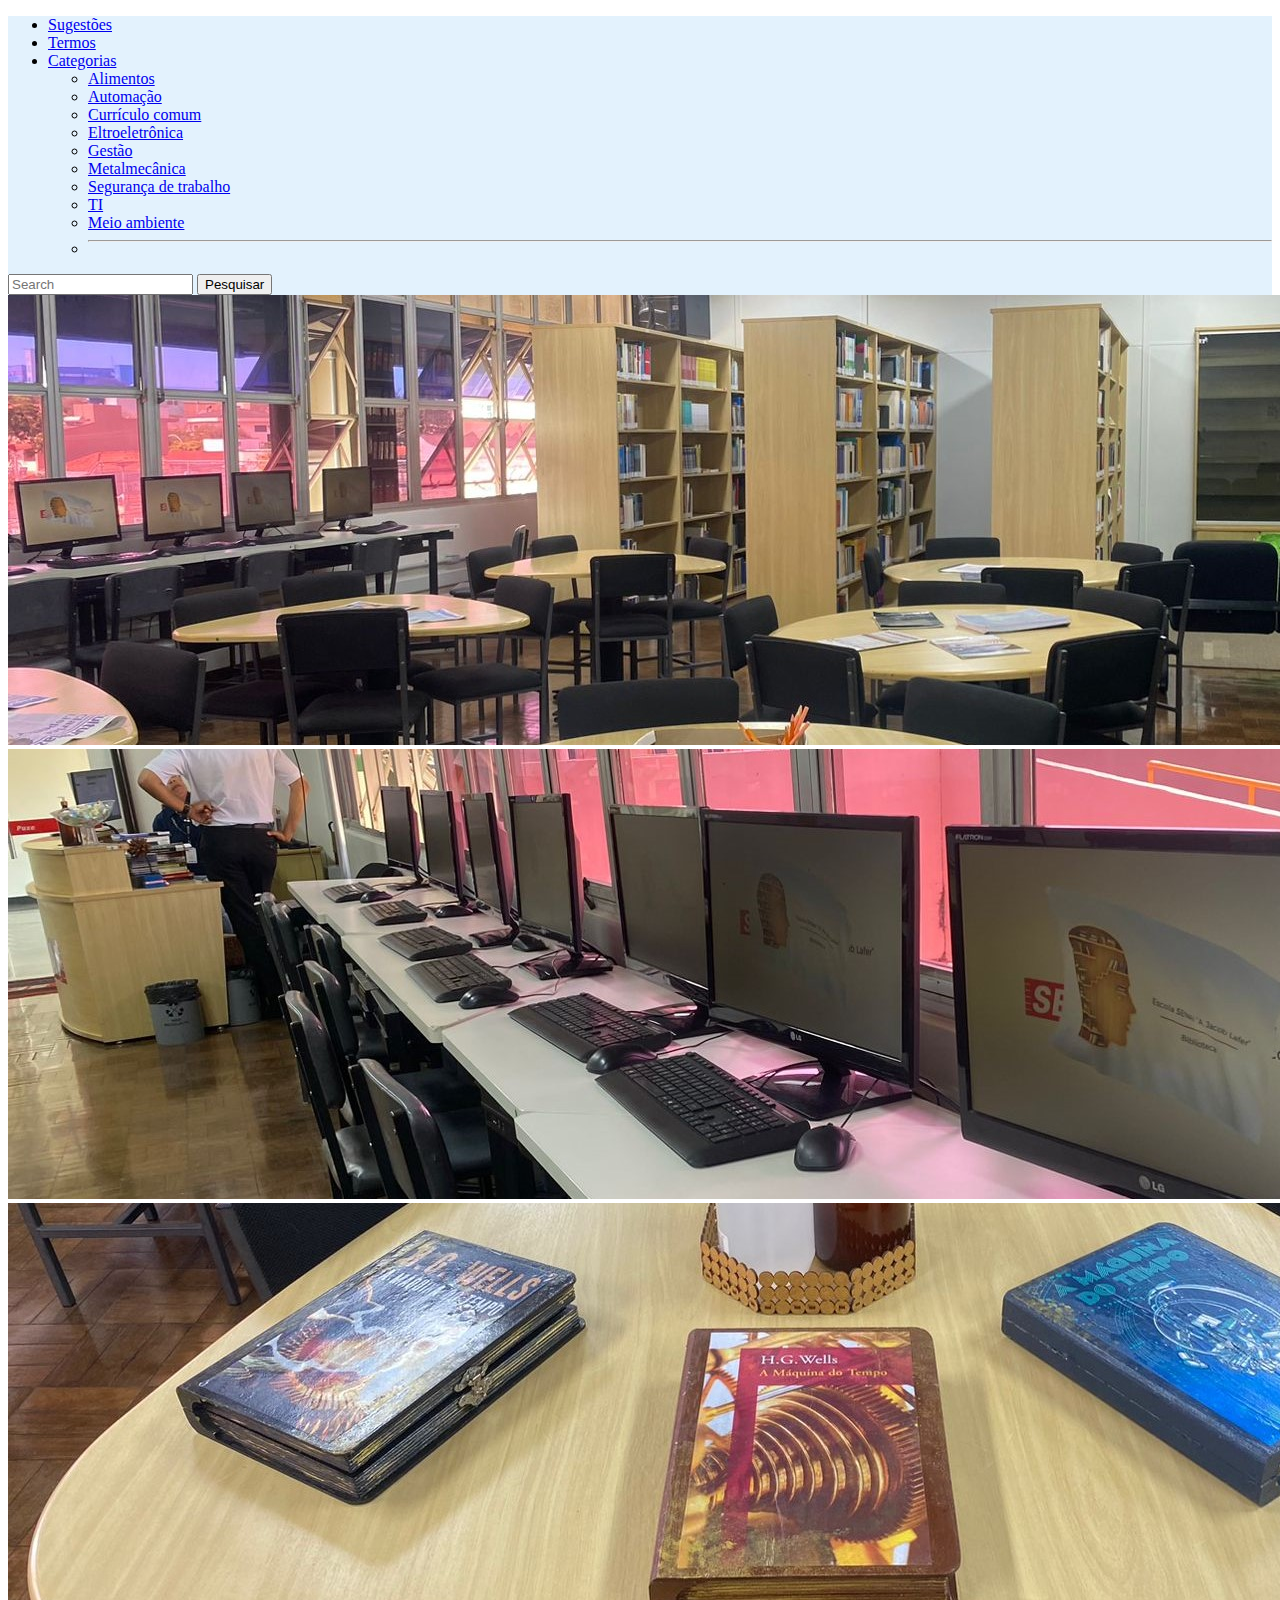
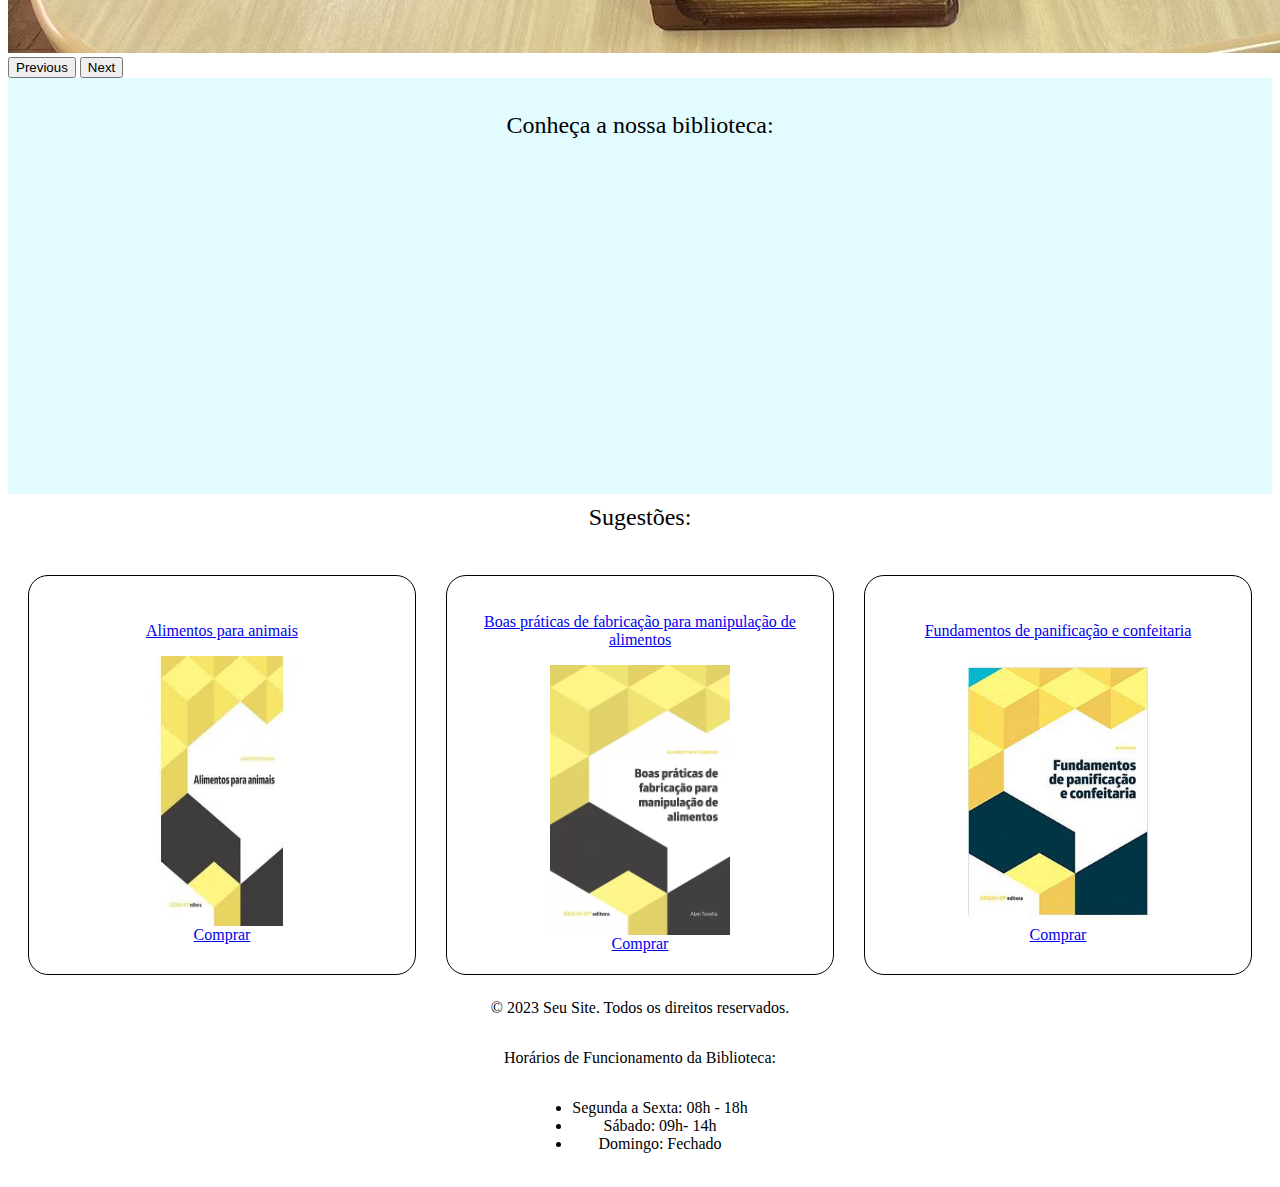
==== commit 277e5daa: "asdfghj" ====
--- a/index.html
+++ b/index.html
@@ -44,7 +44,6 @@
                 </div>
             </nav> 
         </nav>
-        <center><h1><p class="font-weight-bold">Biblioteca SENAI</p><h1></center>
          <div id="carouselExample" class="carousel slide">
             <div class="carousel-inner">
               <div class="carousel-item active">
@@ -66,7 +65,6 @@
               <span class="visually-hidden">Next</span>
             </button>
         </div>
-
         <div class="conteudo">
             <p>Conheça a nossa biblioteca:</p>
             <iframe width="560" height="315" src="https://www.youtube-nocookie.com/embed/xNktUJTsusc?si=qsg4zJFFOxj9chFs" frameborder="0"></iframe>
@@ -84,14 +82,17 @@
             <div class="element">
                 <p><a href="https://www.estantevirtual.com.br/livros/senai-sp/alimentos-para-animais/2999724477?ano_min=2010&livro_usado=1&b_order=preco&gclid=Cj0KCQjwrfymBhCTARIsADXTabkdJ_BaOizTL7Q1MI9kbm6GyBrbVFpmxM-sHcPty70eiGe6VblYsF8aAsqmEALw_wcB" class="link-dark link-offset-2 link-underline-opacity-25 link-underline-opacity-100-hover">Alimentos para animais </a></p>
                 <img src="img/Alimentos para animais.jpg" alt="" class="livros">
+                <a class="btn btn-primary" href="#" role="button">Comprar</a>
             </div>
             <div class="element">
                 <p><a href="https://www.magazineluiza.com.br/livro-boas-praticas-de-fabricacao-para-manipulacao-de-alimentos/p/223581600/li/adml/?seller_id=espacoshop&utm_source=google&utm_medium=pla&utm_campaign=&partner_id=68055&gclid=Cj0KCQjwrfymBhCTARIsADXTabkWWUbquGNTsYGm1X9SArEyVz8QWPrdGRTa0i_KIQC_fCDZ9NT9o4saAiTCEALw_wcB&gclsrc=aw.ds" class="link-dark link-offset-2 link-underline-opacity-25 link-underline-opacity-100-hover"> Boas práticas de fabricação para manipulação de alimentos</a></p>
                 <img src="img/Boas práticas de fabricação para manipulação de alimentos.jpg" alt="" class="livros">
+                <a class="btn btn-primary" href="#" role="button">Comprar</a>
             </div>
             <div class="element">
                 <p><a href="https://www.estantevirtual.com.br/oficinadosaber/senai-sp-fundamentos-de-panificacao-e-confeitaria-3893225820?gclid=Cj0KCQjwrfymBhCTARIsADXTabkWXQ-PoMqYmQz7MbRBR_HanI9D1NOPxVPWeqS_XNWfhKeI0DGVbcMaAjCjEALw_wcB" class="link-dark link-offset-2 link-underline-opacity-25 link-underline-opacity-100-hover">Fundamentos de panificação e confeitaria</a></p>
                 <img src="img/Fundamentos de Panificação e Confeitaria.jpg" alt="" class="livros">
+                <a class="btn btn-primary" href="#" role="button">Comprar</a>
             </div>
         </div>
         <style>
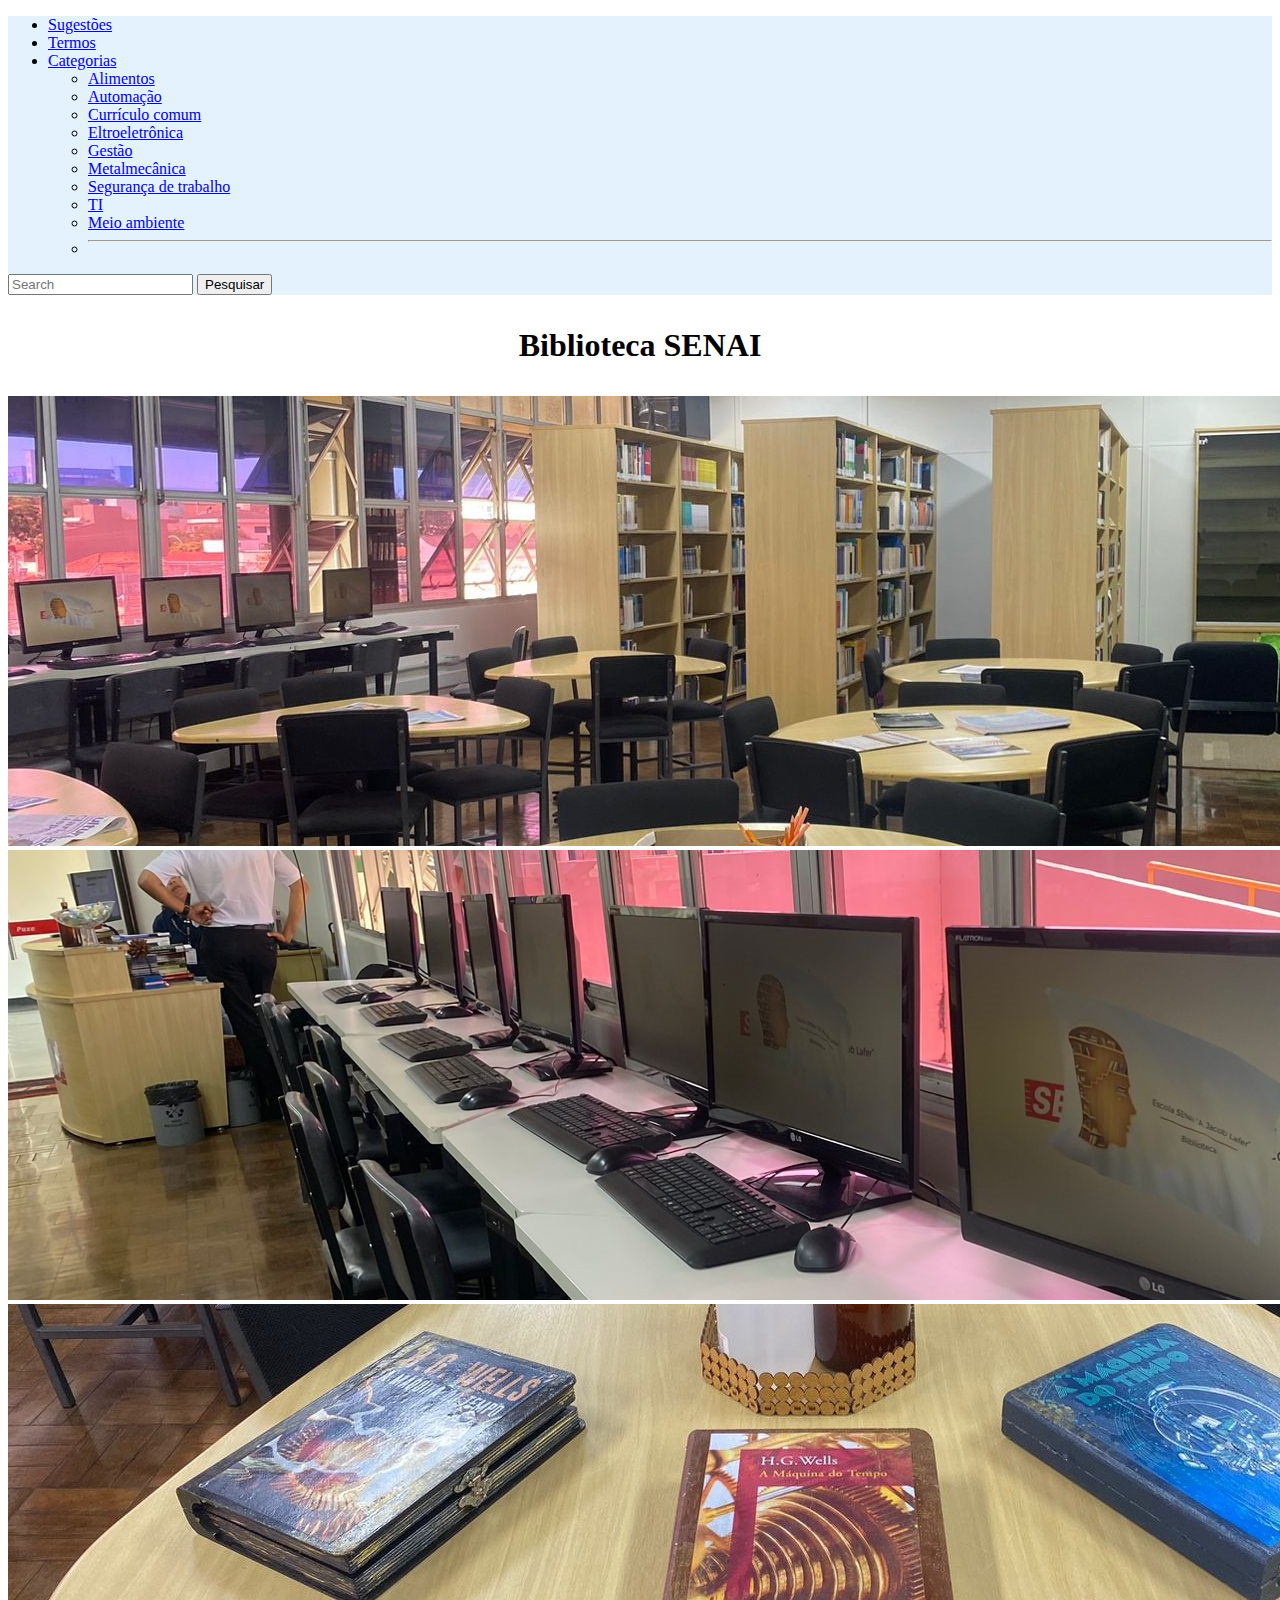
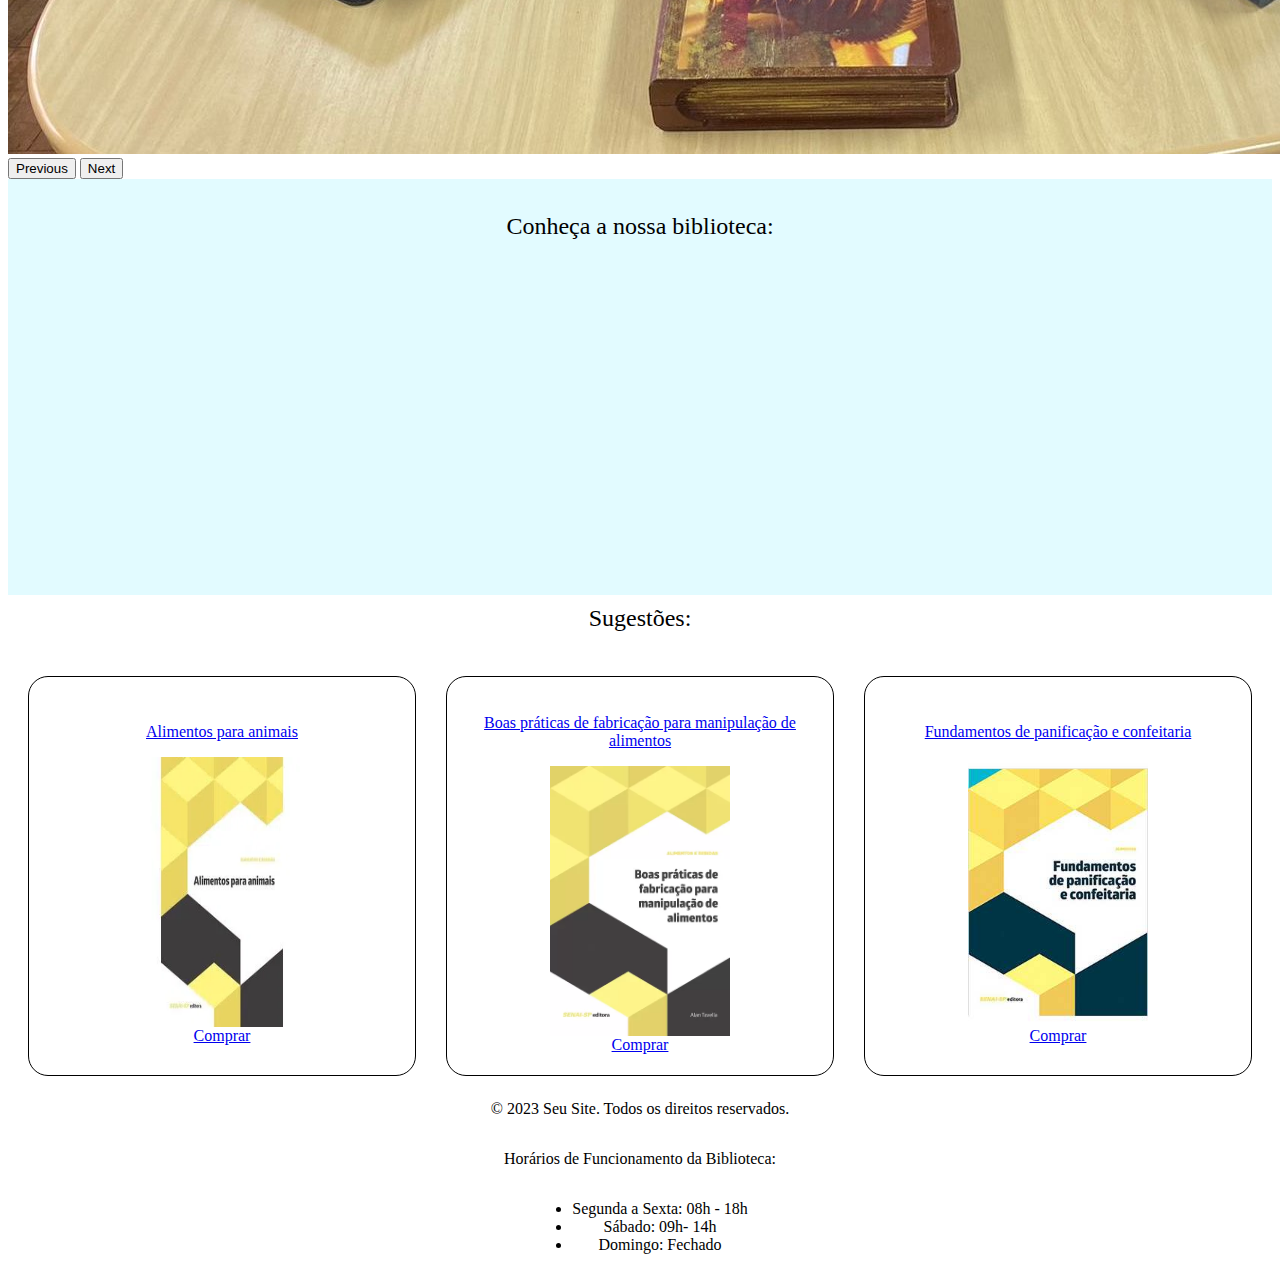
==== commit 5ffa5fae: "Merge branch 'main' of https://github.com/lilgab4m/biblioteca1" ====
--- a/index.html
+++ b/index.html
@@ -44,6 +44,7 @@
                 </div>
             </nav> 
         </nav>
+        <center><h1><p class="font-weight-bold">Biblioteca SENAI</p><h1></center>
          <div id="carouselExample" class="carousel slide">
             <div class="carousel-inner">
               <div class="carousel-item active">
@@ -65,6 +66,7 @@
               <span class="visually-hidden">Next</span>
             </button>
         </div>
+
         <div class="conteudo">
             <p>Conheça a nossa biblioteca:</p>
             <iframe width="560" height="315" src="https://www.youtube-nocookie.com/embed/xNktUJTsusc?si=qsg4zJFFOxj9chFs" frameborder="0"></iframe>
